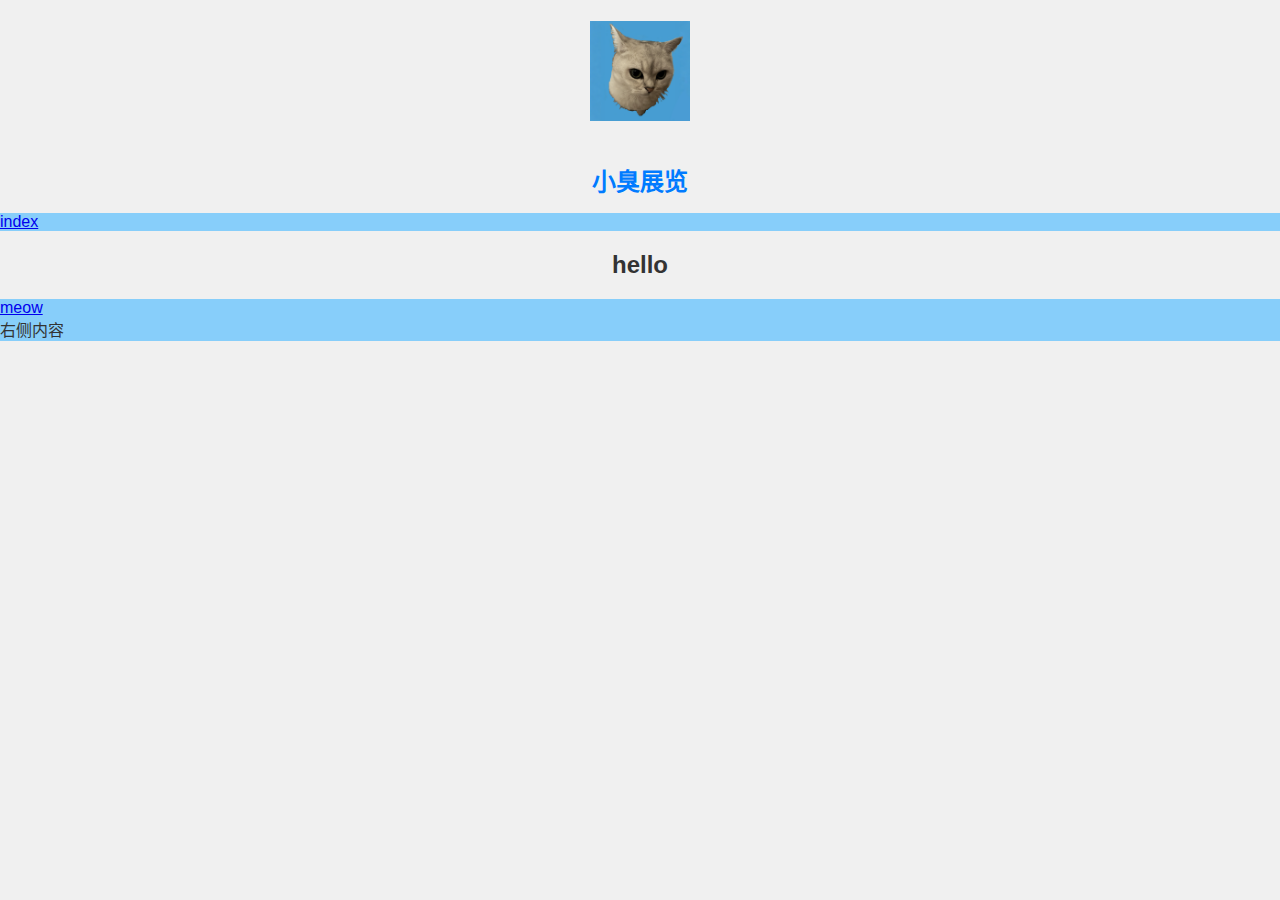
==== index.html @ ce0ca13d "Update index.html" ====
<!DOCTYPE html>
<html>
  <body>
  
<html lang="zh-CN">

<head>
    <meta charset="utf-8">
    <meta name="viewport"
        content="initial-scale=1, width=device-width" />
    <title>小臭展览</title>
    <link rel="stylesheet" href="styles.css">
  <link rel="stylesheet" href="https://cdn.staticfile.net/twitter-bootstrap/3.3.7/css/bootstrap.min.css">  
  <script src="js/jquery.min.js"></script>
  <script src="js/bootstrap.min.js"></script>

    <style>  
      body {
        margin: 0;
      }
    </style>
</head>
  
<body>
<div class="container bg-primary text-white p-3" 
  style="text-align: center;
  padding: 5px;
">
  <p><img src="mark-01.png" alt="logo" width="100px" height="100px"></p>
</div>

<div style=" text-align: center;">
 <h1>小臭展览</h1>
</div>

<div class="container" style="background-color: #87CEFA;"
  style=" text-align: center;">
  <p><a href="https://jatty-l.github.io/re01">index</a></p>
</div>


<div style="
  text-align: center;
">
 <h2>hello</h2>
</div>

<div class="container " style="background-color: #87CEFA;">
  <div class="row">
    <div class="col-md-6">
        <a href="https://jatty-l.github.io/re01/meow.html">meow</a>
       </div>
    <div class="col-md-6">
      右侧内容
    </div>
</div>
</div>
</body>

</html>
---- styles.css ----
body {
    font-family: Arial, sans-serif; /* 设置字体 */
    background-color: #f0f0f0; /* 设置背景颜色 */
    color: #333; /* 设置文字颜色 */
}

h1 {
    font-size: 24px; /* 设置标题字体大小 */
    color: #007BFF; /* 设置标题颜色 */
}

button {
    padding: 10px 20px; /* 设置内边距 */
    background-color: #007BFF; /* 设置背景颜色 */
    color: white; /* 设置文字颜色 */
    border: none; /* 去掉边框 */
    border-radius: 5px; /* 设置圆角 */
}
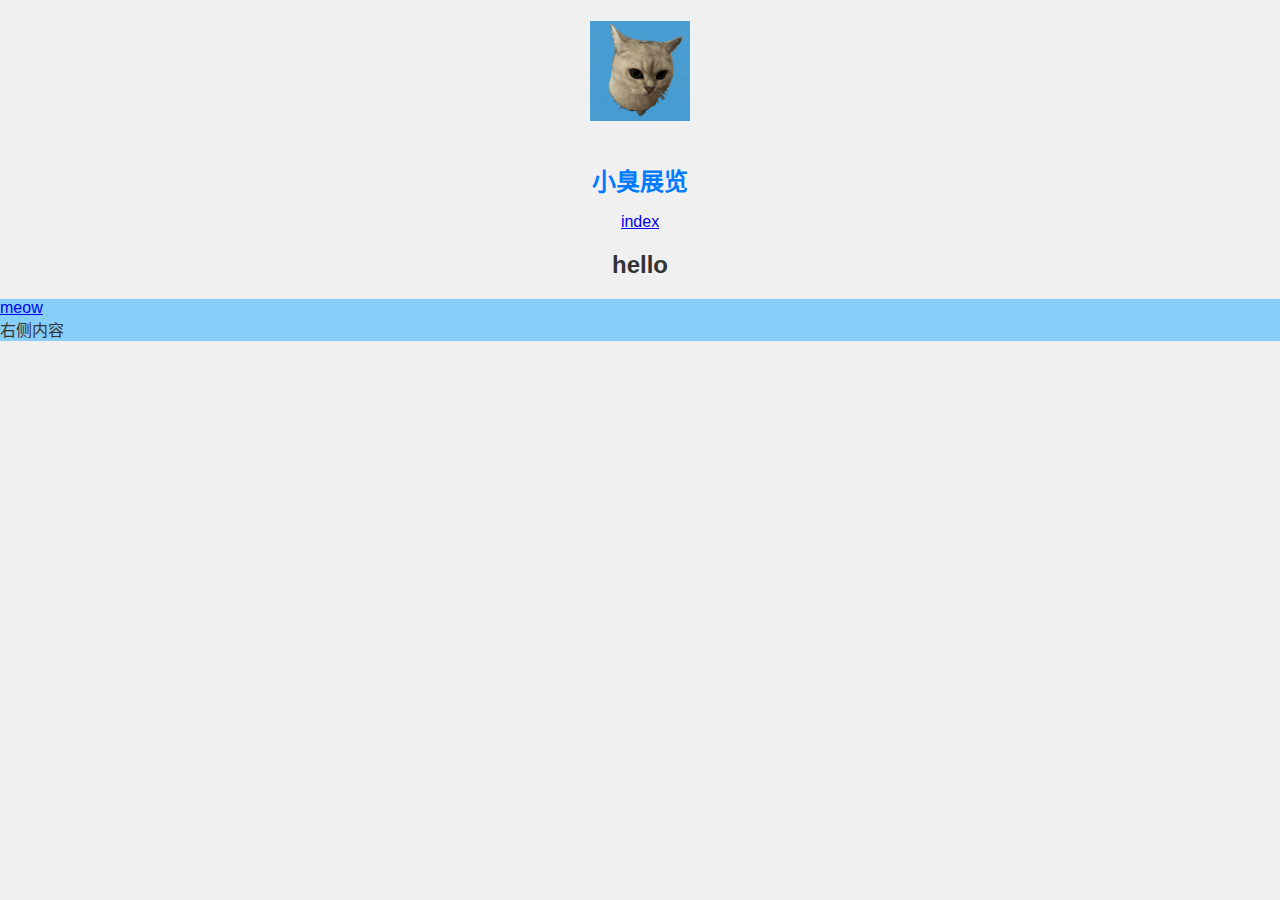
==== commit 7e236120: "Update index.html" ====
--- a/index.html
+++ b/index.html
@@ -33,8 +33,9 @@
  <h1>小臭展览</h1>
 </div>
 
-<div class="container" style="background-color: #87CEFA;"
-  style=" text-align: center;">
+<div style="
+  text-align: center;
+">
   <p><a href="https://jatty-l.github.io/re01">index</a></p>
 </div>
 
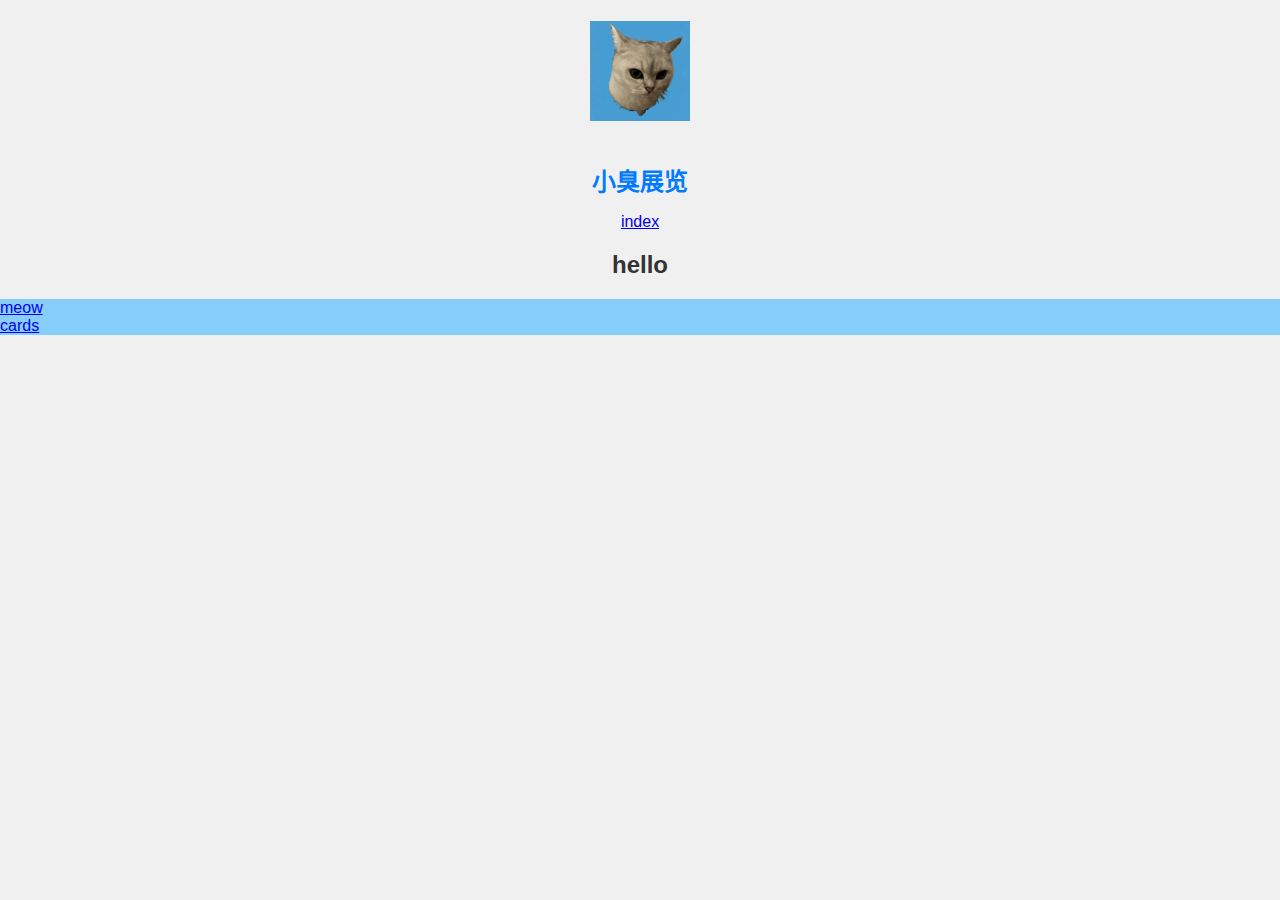
==== commit 734d8a7c: "Update index.html" ====
--- a/index.html
+++ b/index.html
@@ -52,7 +52,7 @@
         <a href="https://jatty-l.github.io/re01/meow.html">meow</a>
        </div>
     <div class="col-md-6">
-      右侧内容
+      <a href="https://jatty-l.github.io/re01/cards.html">cards</a>
     </div>
 </div>
 </div>
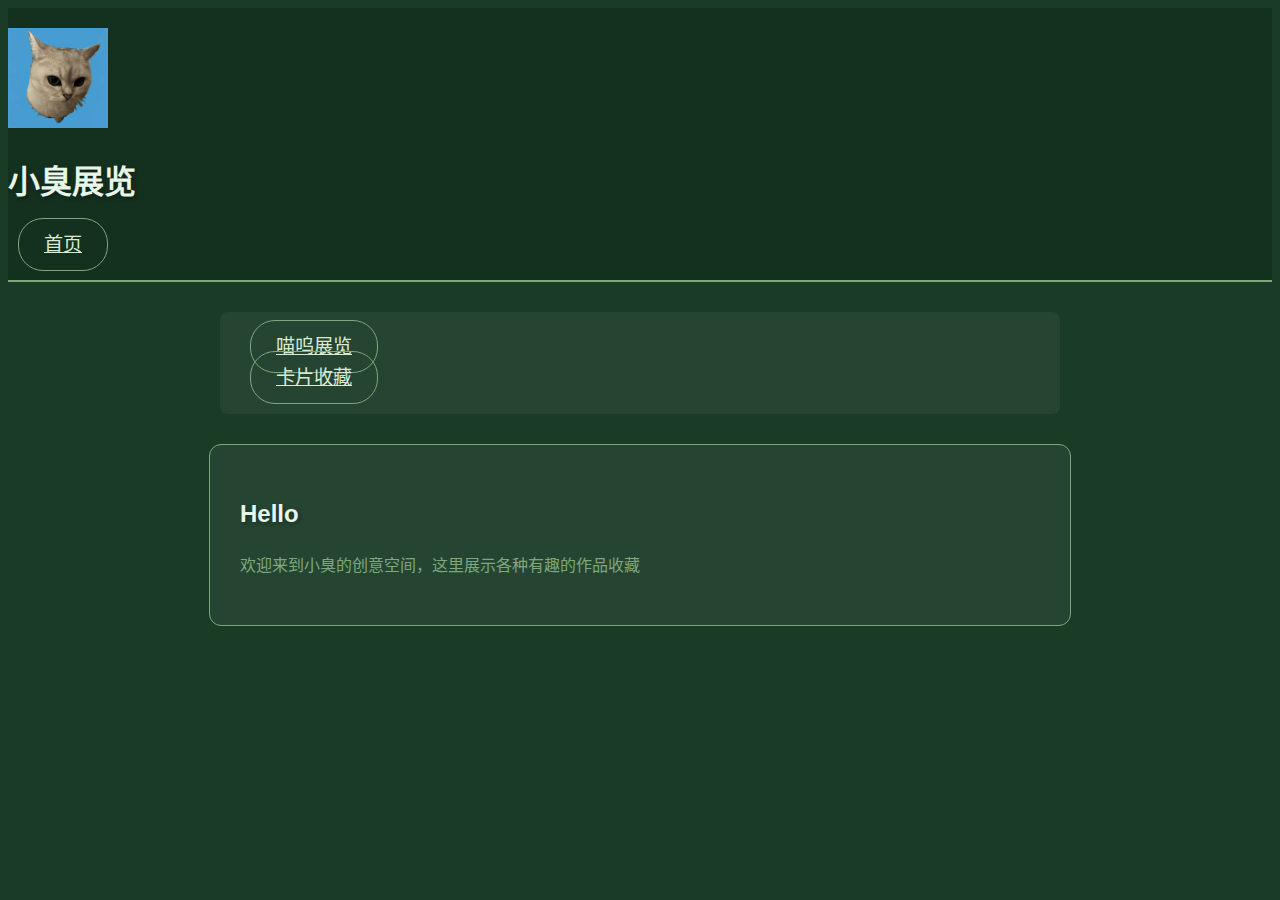
==== commit 076bed9c: "Update index.html" ====
--- a/index.html
+++ b/index.html
@@ -1,61 +1,122 @@
 <!DOCTYPE html>
-<html>
-  <body>
-  
 <html lang="zh-CN">
-
 <head>
     <meta charset="utf-8">
-    <meta name="viewport"
-        content="initial-scale=1, width=device-width" />
+    <meta name="viewport" content="initial-scale=1, width=device-width">
     <title>小臭展览</title>
-    <link rel="stylesheet" href="styles.css">
-  <link rel="stylesheet" href="https://cdn.staticfile.net/twitter-bootstrap/3.3.7/css/bootstrap.min.css">  
-  <script src="js/jquery.min.js"></script>
-  <script src="js/bootstrap.min.js"></script>
+    <link rel="stylesheet" href="https://cdn.staticfile.net/twitter-bootstrap/3.3.7/css/bootstrap.min.css">  
+    <style>
+        :root {
+            --deep-green: #1a3c27;     /* 深绿背景 */
+            --medium-green: #7da87b;   /* 中等绿色 */
+            --light-green: #d9ead3;    /* 浅绿文字 */
+            --accent-color: #e8f5e9;   /* 强调色 */
+        }
 
-    <style>  
-      body {
-        margin: 0;
-      }
+        body {
+            background-color: var(--deep-green);
+            color: var(--light-green);
+            font-family: 'Segoe UI', Arial, sans-serif;
+            line-height: 1.6;
+        }
+
+        .header-container {
+            background: rgba(0, 0, 0, 0.2);
+            padding: 20px 0;
+            border-bottom: 2px solid var(--medium-green);
+        }
+
+        .site-logo {
+            transition: transform 0.3s;
+        }
+
+        .site-logo:hover {
+            transform: rotate(-5deg);
+        }
+
+        .nav-container {
+            background: rgba(255, 255, 255, 0.05);
+            border-radius: 8px;
+            padding: 20px;
+            margin: 30px auto;
+            max-width: 800px;
+        }
+
+        .nav-link {
+            color: var(--light-green) !important;
+            font-size: 1.2em;
+            padding: 15px 25px !important;
+            margin: 10px;
+            border: 1px solid var(--medium-green);
+            border-radius: 25px;
+            transition: all 0.3s;
+        }
+
+        .nav-link:hover {
+            background-color: var(--medium-green);
+            color: var(--deep-green) !important;
+            text-decoration: none;
+            box-shadow: 0 4px 12px rgba(0,0,0,0.2);
+        }
+
+        .content-section {
+            background: rgba(255, 255, 255, 0.05);
+            border-radius: 12px;
+            padding: 30px;
+            margin: 20px auto;
+            max-width: 800px;
+            border: 1px solid var(--medium-green);
+        }
+
+        h1, h2 {
+            color: var(--accent-color);
+            text-shadow: 2px 2px 4px rgba(0,0,0,0.3);
+        }
+
+        /* 响应式调整 */
+        @media (max-width: 768px) {
+            .nav-link {
+                display: block;
+                margin: 10px 0;
+            }
+        }
     </style>
 </head>
-  
+
 <body>
-<div class="container bg-primary text-white p-3" 
-  style="text-align: center;
-  padding: 5px;
-">
-  <p><img src="mark-01.png" alt="logo" width="100px" height="100px"></p>
-</div>
+    <!-- 头部 -->
+    <div class="header-container">
+        <div class="text-center">
+            <img src="mark-01.png" alt="logo" class="site-logo" width="100" height="100">
+            <h1>小臭展览</h1>
+            <div class="mt-2">
+                <a href="https://jatty-l.github.io/re01" class="btn btn-link nav-link">首页</a>
+            </div>
+        </div>
+    </div>
 
-<div style=" text-align: center;">
- <h1>小臭展览</h1>
-</div>
+    <!-- 导航区块 -->
+    <div class="nav-container">
+        <div class="row text-center">
+            <div class="col-12 col-sm-6 col-md-6 col-lg-4 mb-3">
+                <a href="https://jatty-l.github.io/re01/meow.html" class="nav-link">喵呜展览</a>
+            </div>
+            <div class="col-12 col-sm-6 col-md-6 col-lg-4 mb-3">
+                <a href="https://jatty-l.github.io/re01/cards.html" class="nav-link">卡片收藏</a>
+            </div>
+        </div>
+    </div>
 
-<div style="
-  text-align: center;
-">
-  <p><a href="https://jatty-l.github.io/re01">index</a></p>
-</div>
+    <!-- 内容区块 -->
+    <div class="content-section">
+        <h2 class="text-center mb-4">Hello</h2>
+        <p class="lead text-center" style="color: var(--medium-green);">
+            欢迎来到小臭的创意空间，这里展示各种有趣的作品收藏
+        </p>
+    </div>
 
-
-<div style="
-  text-align: center;
-">
- <h2>hello</h2>
-</div>
-
-<div class="container " style="background-color: #87CEFA;">
-  <div class="row">
-    <div class="col-md-6">
-        <a href="https://jatty-l.github.io/re01/meow.html">meow</a>
-       </div>
-    <div class="col-md-6">
-      <a href="https://jatty-l.github.io/re01/cards.html">cards</a>
-    </div>
-</div>
-</div>
+    <!-- 脚本 -->
+    <script src="js/jquery.min.js"></script>
+    <script src="js/bootstrap.min.js"></script>
 </body>
-
 </html>
